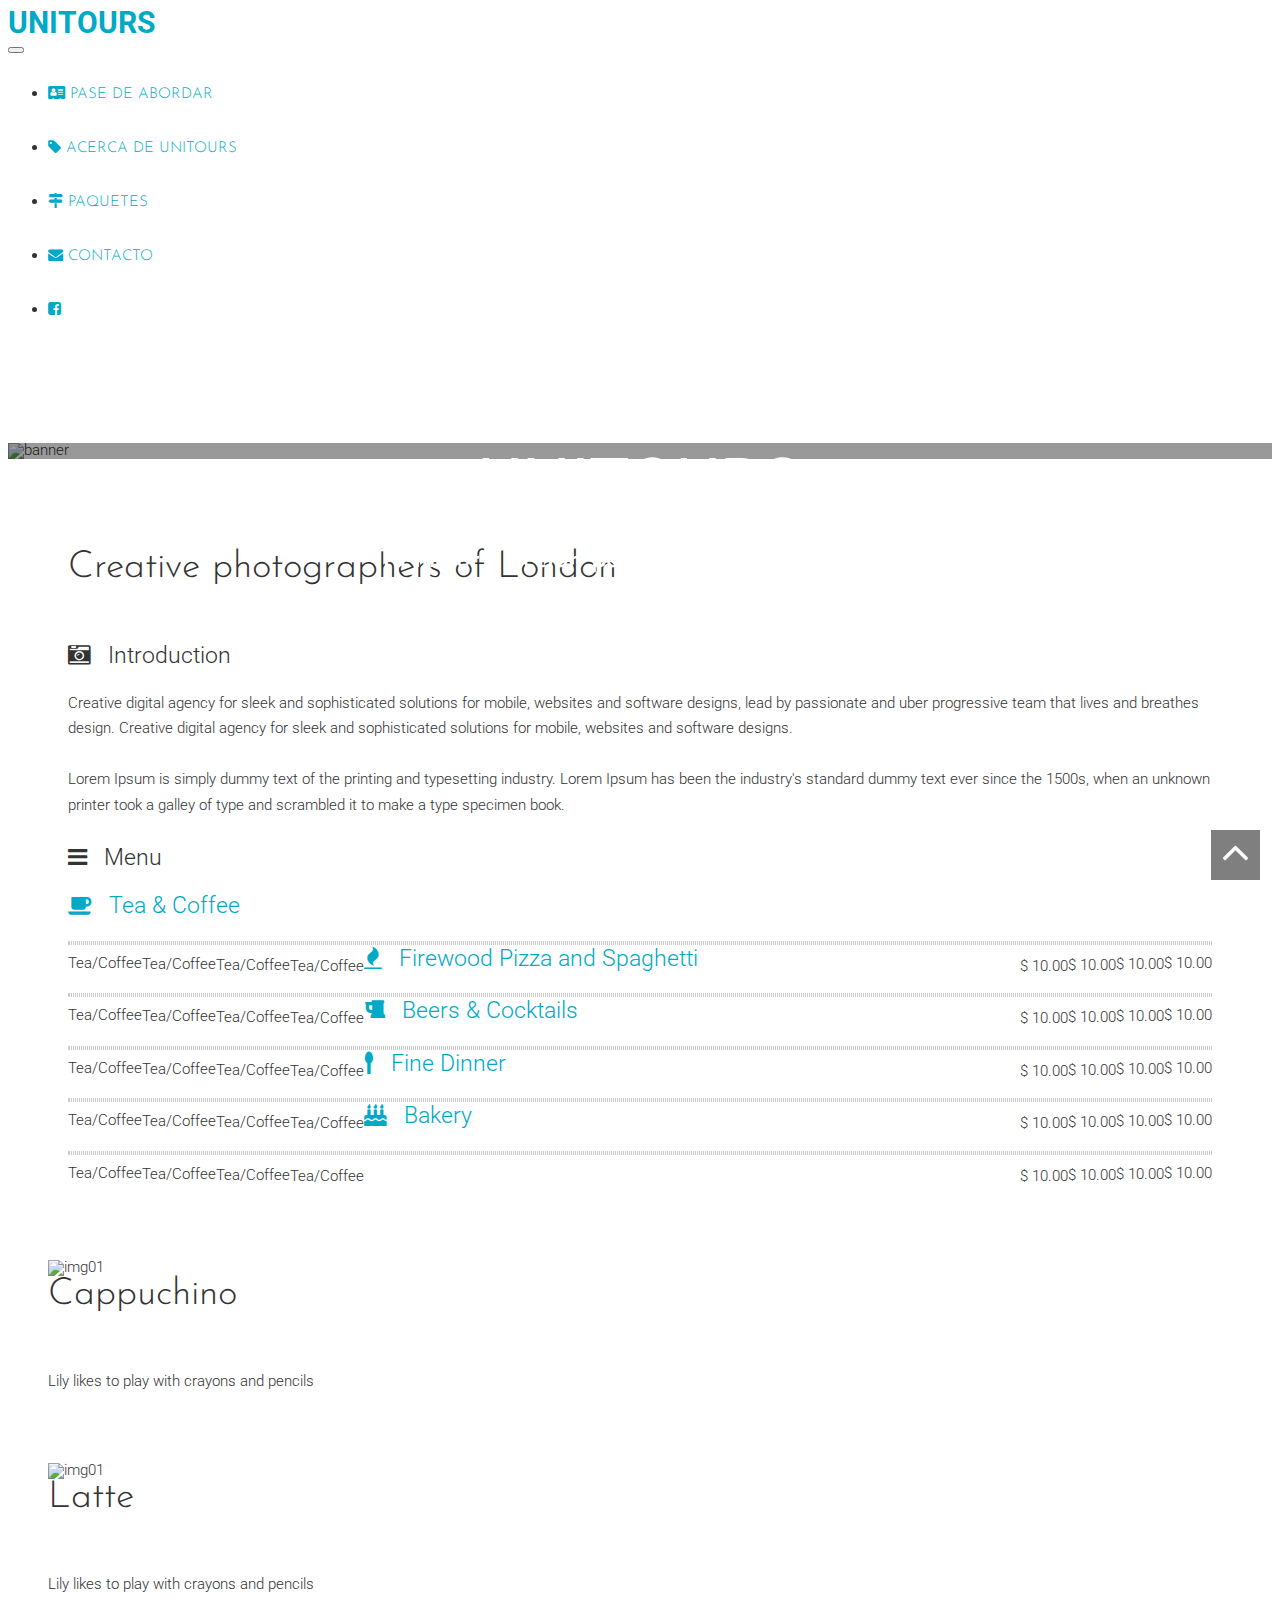
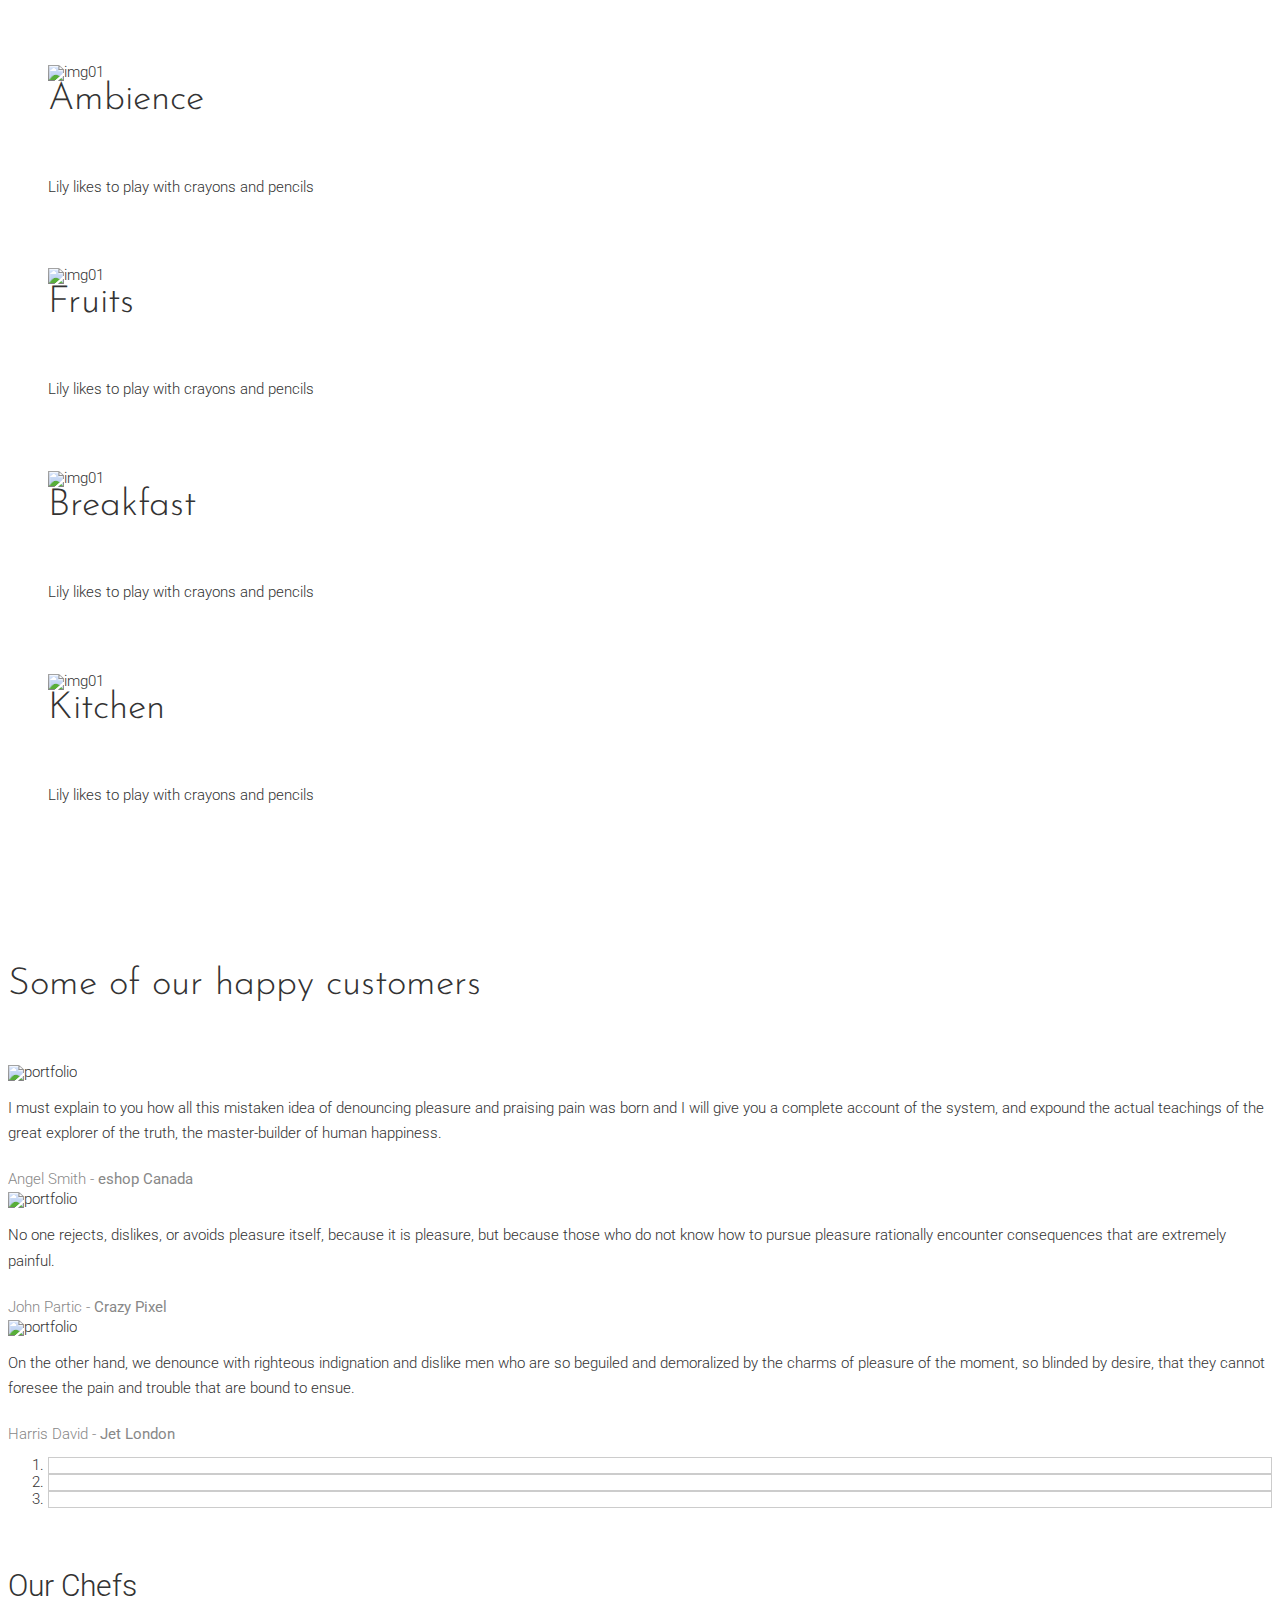
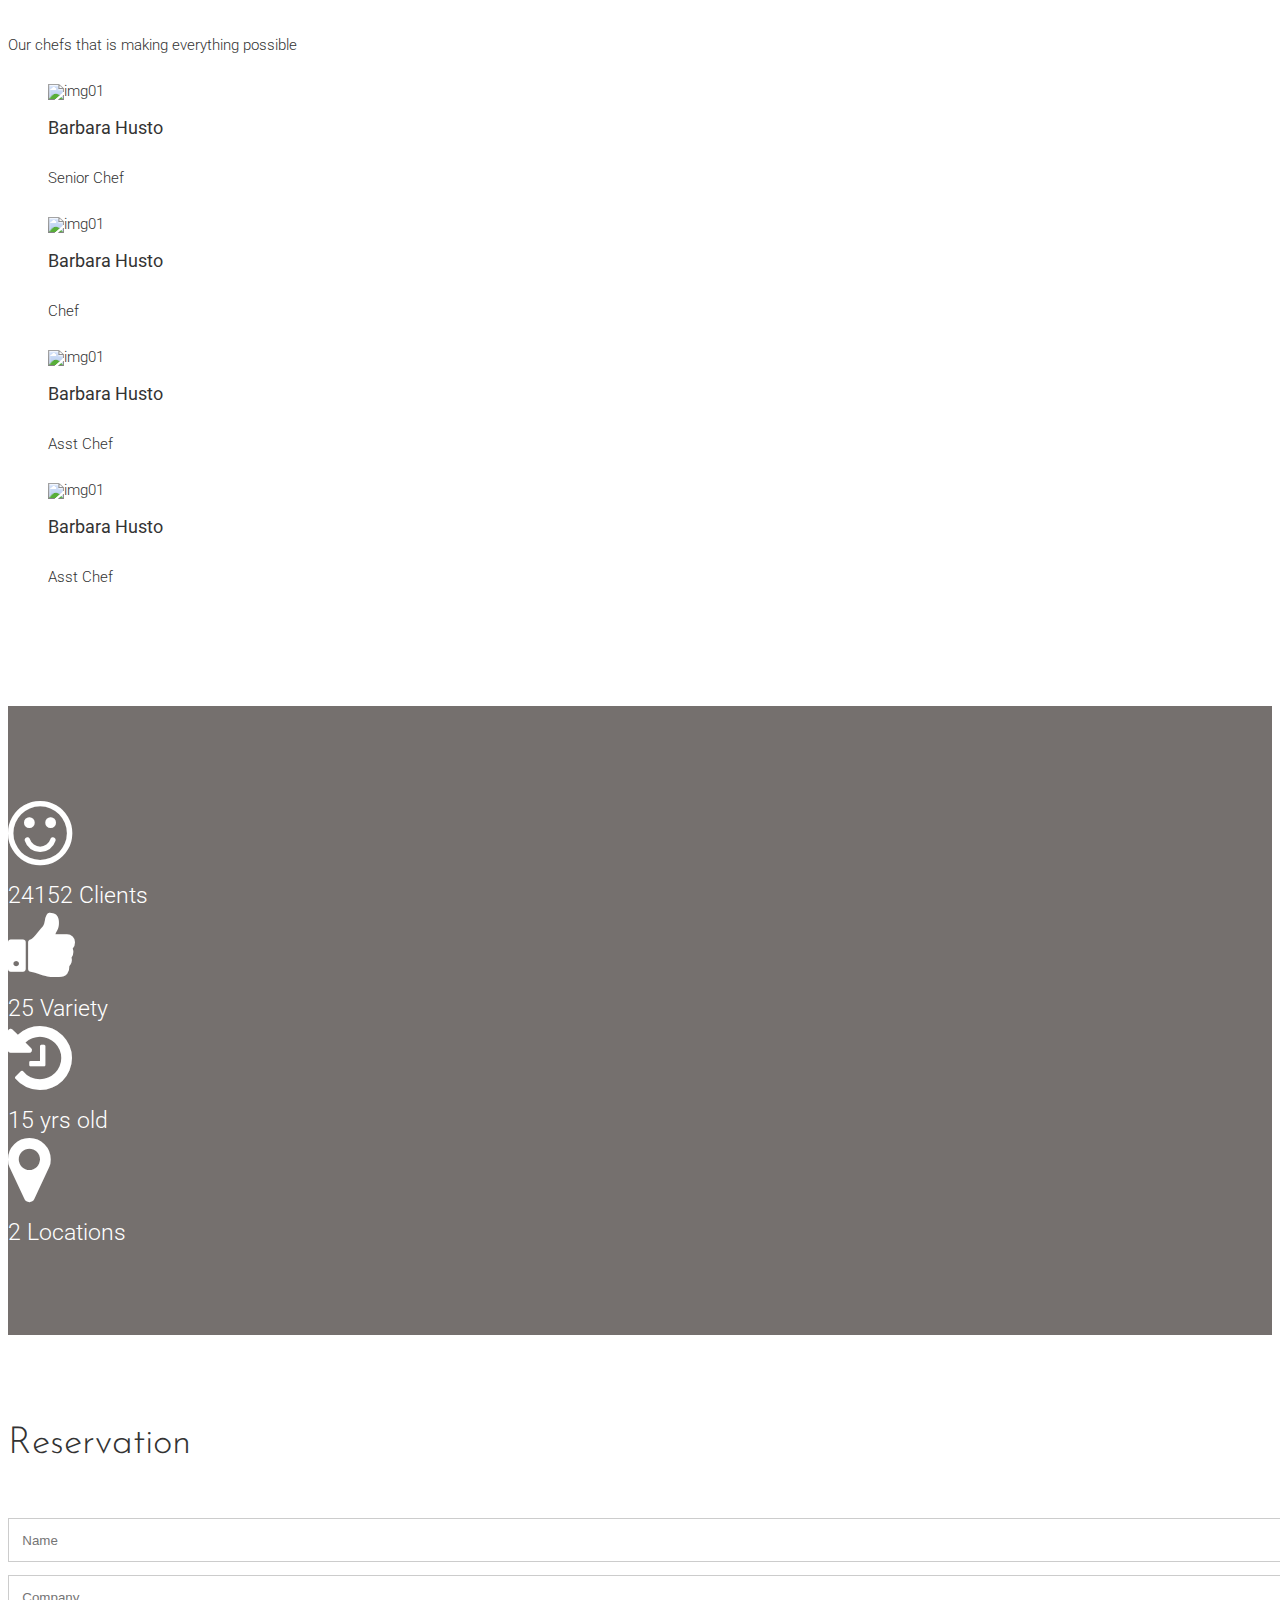
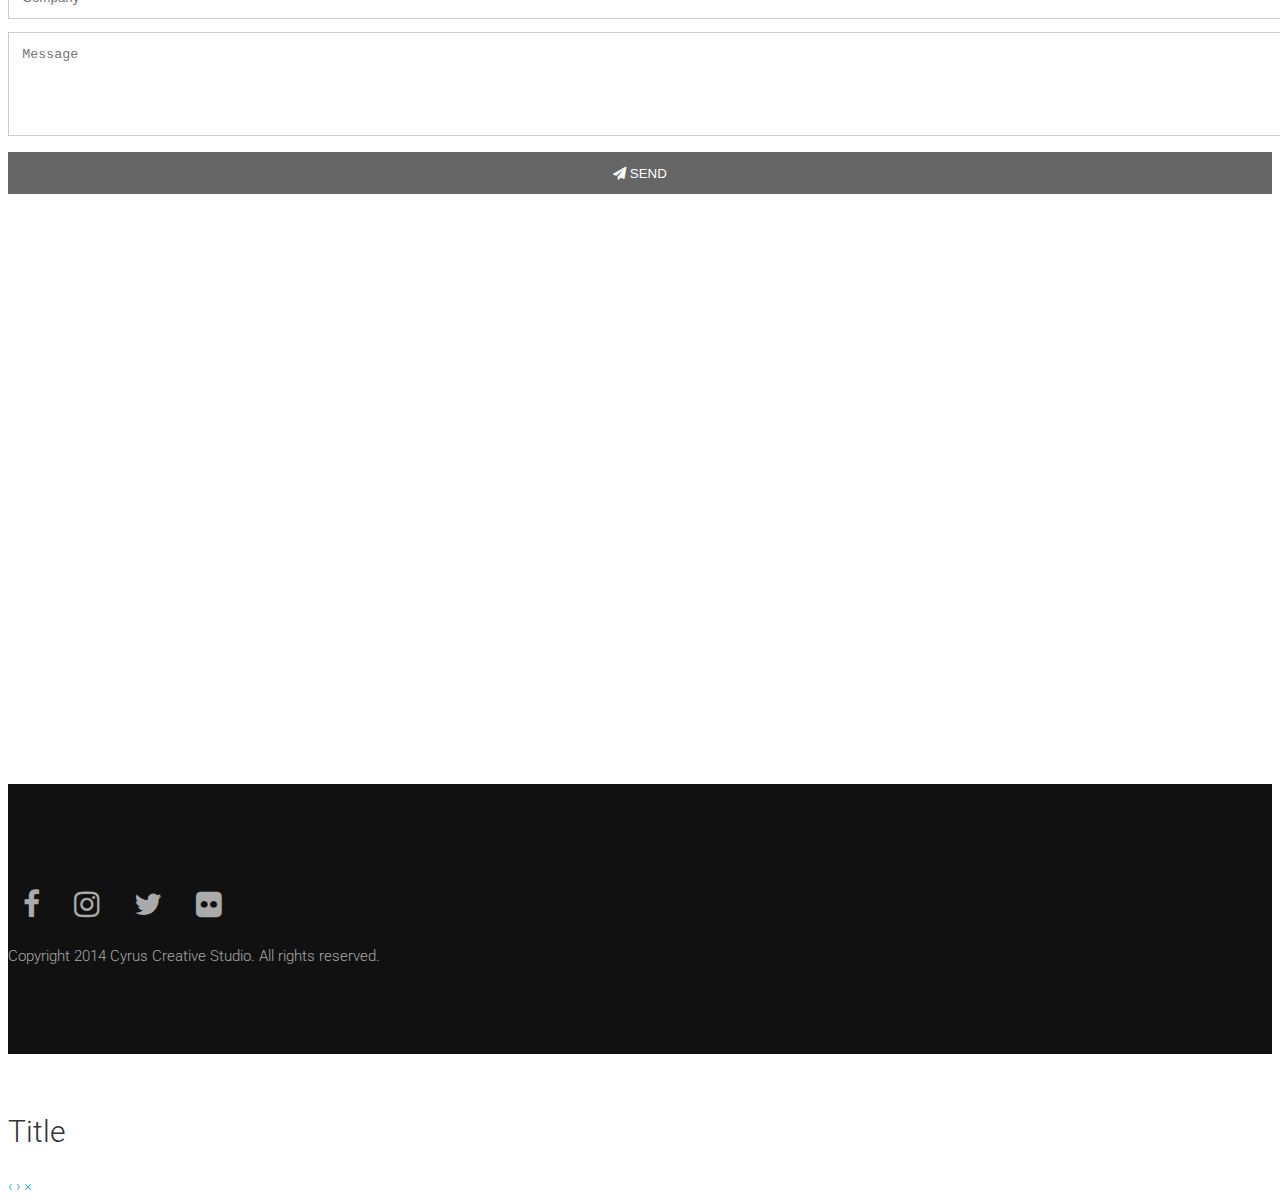
==== index.html @ 81964202 "navbar done" ====
<!DOCTYPE html>
<html lang="en">
<head>
<meta charset="UTF-8" />
<meta http-equiv="Content-Type" content="text/html; charset=utf-8" />
<meta name="viewport" content="width=device-width, initial-scale=1, maximum-scale=1, user-scalable=no">
<title>Unitours</title>

<!-- Google fonts -->
<link href='http://fonts.googleapis.com/css?family=Roboto:400,300,700' rel='stylesheet' type='text/css'>
<link href='http://fonts.googleapis.com/css?family=Lobster' rel='stylesheet' type='text/css'>
<link href='http://fonts.googleapis.com/css?family=Josefin+Sans:600' rel='stylesheet' type='text/css'>

<!-- font awesome -->
<link rel="stylesheet" href="https://cdnjs.cloudflare.com/ajax/libs/font-awesome/4.7.0/css/font-awesome.css" />

<!-- bootstrap -->
<link rel="stylesheet" href="assets/bootstrap/css/bootstrap.min.css" />

<!-- animate.css -->
<link rel="stylesheet" href="assets/animate/animate.css" />
<link rel="stylesheet" href="assets/animate/set.css" />

<!-- gallery -->
<link rel="stylesheet" href="assets/gallery/blueimp-gallery.min.css">

<!-- favicon -->



<link rel="stylesheet" href="assets/style.css">

</head>

<body>
<div class="topbar animated fadeInLeftBig"></div>

<!-- Header Starts -->
<div class="navbar-wrapper">
      <div class="container">

        <div class="navbar  navbar-fixed-top" style="background-color: white !important;"role="navigation" id="top-nav">
          <div class="container">
            <div class="navbar-header">
              <!-- Logo Starts -->
              <a class="navbar-brand" href="#home"><h1>UNITOURS</h1></a>
              <!-- #Logo Ends -->


              <button type="button" class="navbar-toggle collapsed" data-toggle="collapse" data-target=".navbar-collapse">
                <span class="sr-only">Toggle navigation</span>
                <span class="icon-bar"></span>
                <span class="icon-bar"></span>
                <span class="icon-bar"></span>
              </button>

            </div>


            <!-- Nav Starts -->
            <div class="navbar-collapse  collapse">
              <ul class="nav navbar-nav navbar-right scroll">
                 <li class="active"><a href="#home"><i class="fa fa-address-card" aria-hidden="true"></i> PASE DE ABORDAR</a></li>
                 <li ><a href="#menu"><i class="fa fa-tag" aria-hidden="true"></i> ACERCA DE UNITOURS</a></li>
                 <li ><a href="#menu"><i class="fa fa-map-signs" aria-hidden="true"></i> PAQUETES</a></li>
                 <li ><a href="#foods"><i class="fa fa-envelope" aria-hidden="true"></i> CONTACTO</a></li>
                 <li ><a href="https://www.facebook.com/UnitoursOfficial/"><i class="fa fa-facebook-square" aria-hidden="true"></i></a></li>
              </ul>
            </div>
            <!-- #Nav Ends -->

          </div>
        </div>

      </div>
    </div>
<!-- #Header Starts -->




<div id="home">
<!-- Slider Starts -->
<div class="banner">
          <img src="images/back.jpg" alt="banner" class="img-responsive">
          <div class="caption">
            <div class="caption-wrapper">
              <div class="caption-info">              
              <h1 class="animated bounceInUp" style="font-family:Roboto,Arial,Helvetica !important;">UNITOURS</h1>
              <p class="animated bounceInLeft">Tu mejor elección para viajes de Generación</p>
             <a href="#menu" class="explore animated bounceInDown"><i class="fa fa-angle-down  fa-3x"></i></a>
              </div>
            </div>
          </div>
</div>
<!-- #Slider Ends -->
</div>









<!-- Cirlce Starts -->
<div id="menu"  class="container spacer about">
<h2 class="text-center wowload fadeInUp">Creative photographers of London</h2>  
  <div class="row">
  <div class="col-sm-6 wowload fadeInLeft">
    <h4><i class="fa fa-camera-retro"></i> Introduction </h4>
    <p>Creative digital agency for sleek and sophisticated solutions for mobile, websites and software designs, lead by passionate and uber progressive team that lives and breathes design. Creative digital agency for sleek and sophisticated solutions for mobile, websites and software designs.</p>


    <p>Lorem Ipsum is simply dummy text of the printing and typesetting industry. Lorem Ipsum has been the industry's standard dummy text ever since the 1500s, when an unknown printer took a galley of type and scrambled it to make a type specimen book.</p> 
    

  </div>
  <div class="col-sm-6 wowload fadeInRight">
    
     <h4><i class="fa fa-bars"></i> Menu</h4>

      <!-- menus -->
      <div class="panel-group" id="accordion" role="tablist" aria-multiselectable="true">
  <div class="panel panel-default">
    <div class="panel-heading" role="tab">
      <h4 class="panel-title">
        <a data-toggle="collapse" data-parent="#accordion" href="#collapseOne" aria-expanded="true" aria-controls="collapseOne">
         <i class="fa fa-coffee"></i> Tea & Coffee
        </a>
      </h4>
    </div>
    <div id="collapseOne" class="panel-collapse collapse" role="tabpanel">
      <div class="panel-body">
        <div class="clearfix food-list"><div class="pull-left">Tea/Coffee</div><span class="pull-right">$ 10.00</span></div>
        <div class="clearfix food-list"><div class="pull-left">Tea/Coffee</div><span class="pull-right">$ 10.00</span></div>
        <div class="clearfix food-list"><div class="pull-left">Tea/Coffee</div><span class="pull-right">$ 10.00</span></div>
        <div class="clearfix food-list"><div class="pull-left">Tea/Coffee</div><span class="pull-right">$ 10.00</span></div>
      </div>
    </div>
  </div>
  <div class="panel panel-default">
    <div class="panel-heading" role="tab">
      <h4 class="panel-title">
        <a class="collapsed" data-toggle="collapse" data-parent="#accordion" href="#collapseTwo" aria-expanded="false" aria-controls="collapseTwo">
         <i class="fa fa-fire"></i> Firewood Pizza and Spaghetti
        </a>
      </h4>
    </div>
    <div id="collapseTwo" class="panel-collapse collapse" role="tabpanel">
      <div class="panel-body">
        <div class="clearfix food-list"><div class="pull-left">Tea/Coffee</div><span class="pull-right">$ 10.00</span></div>
        <div class="clearfix food-list"><div class="pull-left">Tea/Coffee</div><span class="pull-right">$ 10.00</span></div>
        <div class="clearfix food-list"><div class="pull-left">Tea/Coffee</div><span class="pull-right">$ 10.00</span></div>
        <div class="clearfix food-list"><div class="pull-left">Tea/Coffee</div><span class="pull-right">$ 10.00</span></div>
      </div>
    </div>
  </div>
  <div class="panel panel-default">
    <div class="panel-heading" role="tab">
      <h4 class="panel-title">
        <a class="collapsed" data-toggle="collapse" data-parent="#accordion" href="#collapseThree" aria-expanded="false" aria-controls="collapseThree">
         <i class="fa fa-beer"></i> Beers & Cocktails
        </a>
      </h4>
    </div>
    <div id="collapseThree" class="panel-collapse collapse" role="tabpanel">
      <div class="panel-body">
        <div class="clearfix food-list"><div class="pull-left">Tea/Coffee</div><span class="pull-right">$ 10.00</span></div>
        <div class="clearfix food-list"><div class="pull-left">Tea/Coffee</div><span class="pull-right">$ 10.00</span></div>
        <div class="clearfix food-list"><div class="pull-left">Tea/Coffee</div><span class="pull-right">$ 10.00</span></div>
        <div class="clearfix food-list"><div class="pull-left">Tea/Coffee</div><span class="pull-right">$ 10.00</span></div>
      </div>
    </div>
  </div>

  <div class="panel panel-default">
    <div class="panel-heading" role="tab">
      <h4 class="panel-title">
        <a class="collapsed" data-toggle="collapse" data-parent="#accordion" href="#collapseFour" aria-expanded="false" aria-controls="collapseFour">
         <i class="fa fa-spoon"></i> Fine Dinner
        </a>
      </h4>
    </div>
    <div id="collapseFour" class="panel-collapse collapse" role="tabpanel">
      <div class="panel-body">
        <div class="clearfix food-list"><div class="pull-left">Tea/Coffee</div><span class="pull-right">$ 10.00</span></div>
        <div class="clearfix food-list"><div class="pull-left">Tea/Coffee</div><span class="pull-right">$ 10.00</span></div>
        <div class="clearfix food-list"><div class="pull-left">Tea/Coffee</div><span class="pull-right">$ 10.00</span></div>
        <div class="clearfix food-list"><div class="pull-left">Tea/Coffee</div><span class="pull-right">$ 10.00</span></div>
      </div>
    </div>
  </div>

  <div class="panel panel-default">
    <div class="panel-heading" role="tab">
      <h4 class="panel-title">
        <a class="collapsed" data-toggle="collapse" data-parent="#accordion" href="#collapseFive" aria-expanded="false" aria-controls="collapseFive">
         <i class="fa fa-birthday-cake"></i> Bakery
        </a>
      </h4>
    </div>
    <div id="collapseFive" class="panel-collapse collapse" role="tabpanel">
      <div class="panel-body">
        <div class="clearfix food-list"><div class="pull-left">Tea/Coffee</div><span class="pull-right">$ 10.00</span></div>
        <div class="clearfix food-list"><div class="pull-left">Tea/Coffee</div><span class="pull-right">$ 10.00</span></div>
        <div class="clearfix food-list"><div class="pull-left">Tea/Coffee</div><span class="pull-right">$ 10.00</span></div>
        <div class="clearfix food-list"><div class="pull-left">Tea/Coffee</div><span class="pull-right">$ 10.00</span></div>
      </div>
    </div>
  </div>


</div>
      <!-- menus -->



  </div>
  </div>

  
</div>
<!-- #Cirlce Ends -->


<!-- works -->
<div id="foods"  class=" clearfix grid"> 
    <figure class="effect-oscar  wowload fadeInUp">
        <img src="images/portfolio/1.jpg" alt="img01"/>
        <figcaption>
            <h2>Cappuchino</h2>
            <p>Lily likes to play with crayons and pencils<br>
            <a href="images/portfolio/1.jpg" title="1" data-gallery>View more</a></p>            
        </figcaption>
    </figure>
     <figure class="effect-oscar  wowload fadeInUp">
        <img src="images/portfolio/2.jpg" alt="img01"/>
        <figcaption>
            <h2>Latte</h2>
            <p>Lily likes to play with crayons and pencils<br>
            <a href="images/portfolio/2.jpg" title="1" data-gallery>View more</a></p>            
        </figcaption>
    </figure>
     <figure class="effect-oscar  wowload fadeInUp">
        <img src="images/portfolio/3.jpg" alt="img01"/>
        <figcaption>
            <h2>Ambience</h2>
            <p>Lily likes to play with crayons and pencils<br>
            <a href="images/portfolio/3.jpg" title="1" data-gallery>View more</a></p>            
        </figcaption>
    </figure>
     <figure class="effect-oscar  wowload fadeInUp">
        <img src="images/portfolio/4.jpg" alt="img01"/>
        <figcaption>
            <h2>Fruits</h2>
            <p>Lily likes to play with crayons and pencils<br>
            <a href="images/portfolio/4.jpg" title="1" data-gallery>View more</a></p>            
        </figcaption>
    </figure>
     
     <figure class="effect-oscar  wowload fadeInUp">
        <img src="images/portfolio/5.jpg" alt="img01"/>
        <figcaption>
            <h2>Breakfast</h2>
            <p>Lily likes to play with crayons and pencils<br>
            <a href="images/portfolio/5.jpg" title="1" data-gallery>View more</a></p>            
        </figcaption>
    </figure>
    <figure class="effect-oscar  wowload fadeInUp">
        <img src="images/portfolio/6.jpg" alt="img01"/>
        <figcaption>
            <h2>Kitchen</h2>
            <p>Lily likes to play with crayons and pencils<br>
            <a href="images/portfolio/6.jpg" title="1" data-gallery>View more</a></p>            
        </figcaption>
    </figure>
     
    
    

     
</div>
<!-- works -->


<div id="partners" class="container spacer ">
	<h2 class="text-center  wowload fadeInUp">Some of our happy customers</h2>
  <div class="clearfix">    
    <div class="col-sm-6 col-sm-offset-3">


    <div id="carousel-testimonials" class="carousel slide testimonails  wowload fadeInRight" data-ride="carousel">
    <div class="carousel-inner">  
      <div class="item active animated bounceInRight row">
      <div class="animated slideInLeft col-xs-2"><img alt="portfolio" src="images/team/1.jpg" width="100" class="img-circle img-responsive"></div>
      <div  class="col-xs-10">
      <p> I must explain to you how all this mistaken idea of denouncing pleasure and praising pain was born and I will give you a complete account of the system, and expound the actual teachings of the great explorer of the truth, the master-builder of human happiness. </p>      
      <span>Angel Smith - <b>eshop Canada</b></span>
      </div>
      </div>
      <div class="item  animated bounceInRight row">
      <div class="animated slideInLeft col-xs-2"><img alt="portfolio" src="images/team/2.jpg" width="100" class="img-circle img-responsive"></div>
      <div  class="col-xs-10">
      <p>No one rejects, dislikes, or avoids pleasure itself, because it is pleasure, but because those who do not know how to pursue pleasure rationally encounter consequences that are extremely painful.</p>
      <span>John Partic - <b>Crazy Pixel</b></span>
      </div>
      </div>
      <div class="item  animated bounceInRight row">
      <div class="animated slideInLeft  col-xs-2"><img alt="portfolio" src="images/team/3.jpg" width="100" class="img-circle img-responsive"></div>
      <div  class="col-xs-10">
      <p>On the other hand, we denounce with righteous indignation and dislike men who are so beguiled and demoralized by the charms of pleasure of the moment, so blinded by desire, that they cannot foresee the pain and trouble that are bound to ensue.</p>
      <span>Harris David - <b>Jet London</b></span>
      </div>
      </div>
  </div>

   <!-- Indicators -->
   	<ol class="carousel-indicators">
    <li data-target="#carousel-testimonials" data-slide-to="0" class="active"></li>
    <li data-target="#carousel-testimonials" data-slide-to="1"></li>
    <li data-target="#carousel-testimonials" data-slide-to="2"></li>
  	</ol>
  	<!-- Indicators -->
  </div>



    </div>
  </div>


<!-- team -->
<h3 class="text-center  wowload fadeInUp">Our Chefs</h3>
<p class="text-center  wowload fadeInLeft">Our chefs that is making everything possible</p>
<div class="row grid team  wowload fadeInUpBig">	
	<div class=" col-sm-3 col-xs-6">
	<figure class="effect-chico">
        <img src="images/team/8.jpg" alt="img01" class="img-responsive" />
        <figcaption>
            <p><b>Barbara Husto</b><br>Senior Chef</p>            
        </figcaption>
    </figure>
    </div>

    <div class=" col-sm-3 col-xs-6">
	<figure class="effect-chico">
        <img src="images/team/10.jpg" alt="img01"/>
        <figcaption>            
            <p><b>Barbara Husto</b><br>Chef</p>            
        </figcaption>
    </figure>
    </div>

    <div class=" col-sm-3 col-xs-6">
	<figure class="effect-chico">
        <img src="images/team/12.jpg" alt="img01"/>
        <figcaption>
            <p><b>Barbara Husto</b><br>Asst Chef</p>          
        </figcaption>
    </figure>
    </div>

    <div class=" col-sm-3 col-xs-6">
	<figure class="effect-chico">
        <img src="images/team/17.jpg" alt="img01"/>
        <figcaption>
            <p><b>Barbara Husto</b><br>Asst Chef</p>
        </figcaption>
    </figure>
    </div>

 
</div>
<!-- team -->

</div>









<!-- About Starts -->
<div class="highlight-info">
<div class="overlay spacer">
<div class="container">
<div class="row text-center  wowload fadeInDownBig">
	<div class="col-sm-3 col-xs-6">
	<i class="fa fa-smile-o  fa-5x"></i><h4>24152 Clients</h4>
	</div>
	<div class="col-sm-3 col-xs-6">
	<i class="fa fa-thumbs-up  fa-5x"></i><h4>25 Variety</h4>
	</div>
	<div class="col-sm-3 col-xs-6">
	<i class="fa fa-history  fa-5x"></i><h4>15 yrs old</h4>
	</div>
	<div class="col-sm-3 col-xs-6">
	<i class="fa fa-map-marker fa-5x"></i><h4>2 Locations</h4>
	</div>
</div>
</div>
</div>
</div>
<!-- About Ends -->








<div id="contact" class="spacer">
<!--Contact Starts-->
<div class="container contactform center">
<h2 class="text-center  wowload fadeInUp">Reservation</h2>
  <div class="row wowload fadeInLeftBig">      
      <div class="col-sm-6 col-sm-offset-3 col-xs-12">      
        <input type="text" placeholder="Name">
        <input type="text" placeholder="Company">
        <textarea rows="5" placeholder="Message"></textarea>
        <button class="btn btn-primary"><i class="fa fa-paper-plane"></i> Send</button>
      </div>
  </div>



</div>

</div>
<div id="map"></div>
<!--Contact Ends-->



<!-- Footer Starts -->
<div class="footer text-center spacer">
<p class="wowload flipInX"><a href="#"><i class="fa fa-facebook fa-2x"></i></a> <a href="#"><i class="fa fa-instagram fa-2x"></i></a> <a href="#"><i class="fa fa-twitter fa-2x"></i></a> <a href="#"><i class="fa fa-flickr fa-2x"></i></a> </p>
Copyright 2014 Cyrus Creative Studio. All rights reserved.
</div>
<!-- # Footer Ends -->
<a href="#home" class="gototop "><i class="fa fa-angle-up  fa-3x"></i></a>





<!-- The Bootstrap Image Gallery lightbox, should be a child element of the document body -->
<div id="blueimp-gallery" class="blueimp-gallery blueimp-gallery-controls">
    <!-- The container for the modal slides -->
    <div class="slides"></div>
    <!-- Controls for the borderless lightbox -->
    <h3 class="title">Title</h3>
    <a class="prev">‹</a>
    <a class="next">›</a>
    <a class="close">×</a>
    <!-- The modal dialog, which will be used to wrap the lightbox content -->    
</div>



<!-- jquery -->
<script src="assets/jquery.js"></script>

<!-- wow script -->
<script src="assets/wow/wow.min.js"></script>


<!-- boostrap -->
<script src="assets/bootstrap/js/bootstrap.js" type="text/javascript" ></script>

<!-- jquery mobile -->
<script src="assets/mobile/touchSwipe.min.js"></script>
<script src="assets/respond/respond.js"></script>

<!-- gallery -->
<script src="assets/gallery/jquery.blueimp-gallery.min.js"></script>

<script src='https://maps.googleapis.com/maps/api/js?key=&sensor=false&extension=.js'></script> 


<!-- custom script -->
<script src="assets/script.js"></script>

</body>
</html>
---- assets/style.css ----
body {	color:#333;	font:300 15px/15px Roboto,Arial,Helvetica;background: #fff; -webkit-font-smoothing:antialiased;}

a{color:#00a9c6; text-decoration:none;}
a:hover{color:#666;}
.btn,a,.btn:hover,a:hover {
-webkit-transition: all 0.3s ease-in-out;
-moz-transition: all 0.3s ease-in-out;
-ms-transition: all 0.3s ease-in-out;
-o-transition: all 0.3s ease-in-out;
transition: all 0.3s ease-in-out;
outline: none !important;
}

h1,h2,h3,h4{margin: 0;line-height: 1em;}
h2{font:300 2.5em Josefin Sans,Arial,Helvetica;margin-bottom: 1.5em;}
h3{font:300 2em Roboto,Arial,Helvetica;margin:2em 0 1em 0;}
h4{font:300 1.5em Roboto,Arial,Helvetica;margin-bottom: 1em;}
h4 i{margin-right: 0.5em;}

p{font-size:1em;line-height: 1.7em; margin-bottom: 1.7em;}

.spacer{padding: 6em 0;}

.btn{border:none;border-radius: 0;padding: 1em 4em;background: rgba(0,0,0,0.5);text-transform: uppercase;}
.btn:hover,.btn:active{color: #fff;}
.btn-default{color: #ccc;border: 1px solid #aaa;}
.btn-default:hover,.btn-default:active{background: rgba(0,0,0,0.8);}
.btn-primary{color: #fff;background:#666;width: 100%;outline: none;}
.btn-primary:hover,.btn-primary:active,.btn-primary:focus{background:#333;box-shadow: none;}

.topbar {background:url(../images/lines.png);	height:5px;position: fixed;top: 0;width: 100%;z-index: 1000;}
.navbar-nav > li > a{font-size: 1em;line-height: 3.6em;font-family: Josefin Sans,Arial,Helvetica;}
.navbar-fixed-top{top: 5px;}
.navbar-inverse .navbar-nav>.active>a, .navbar-inverse .navbar-nav>.active>a:hover, .navbar-inverse .navbar-nav>.active>a:focus{background: none;color: #fff;}

#head,.carousel{margin-top: 0;}

#home{padding-top: 6em;}

/*banner*/
.banner{position: relative;}
.banner .caption{position: absolute;top: 0;left:0; right: 0; bottom: 0;background:rgba(0,0,0,0.4); }
.banner .caption-wrapper{display: table;height: 100%;width: 100%;}
.banner .caption-info{display: table-cell;vertical-align: middle;text-align: center;color: #fff;}
.banner .caption-info h1{font:normal 4.5em Lobster,Arial,Helvetica;text-transform:capitalize;}
.banner .caption-info p{font:600 1.7em Josefin Sans,Arial,Helvetica;}
.banner a.explore{color: #fff;}

/*about*/
.about.spacer{padding-left: 4em; padding-right: 4em;padding-bottom: 0;}
.food-list{line-height:3em;border-bottom:1px dotted #ccc; }
.panel-group .panel{border-radius: 0;border:none;}
.panel-group .panel a:hover{text-decoration: none;}



/*testimonials*/
.partners img{float: left;margin:0 75px 30px 0;}
.testimonails{min-height: 195px;}
.testimonails img{margin-top: 5px;}
.testimonails span{color: #888;}
.testimonails span b{font-weight: 400;}
.carousel-indicators li{border: 1px solid #ccc;}
.carousel-indicators{bottom: 0;}

/*foods*/
#foods{padding-top:6em;}
#foods figcaption a{border:1px solid #fff;margin-top: 1em;display: inline-block;color: #fff;padding: 0 2em;}
#foods figcaption a:hover{text-decoration: none;padding: 0 3em;}
/*foods*/

/*team*/
.team figure{width: 100%;}
.team img{width: 100%;}
.team b{font-size: 1.2em;display: block;}
.team a i.fa{color: #fff; font-size: 2em;}
.team a i.fa:hover{color: #E89F10;}


.highlight-info{ background:url(../images/lab.jpg) center fixed; background-size: cover; color:#fff;}
.highlight-info .overlay{background:rgba(59, 51, 48, 0.7);}
.highlight-info h4{color: #fff;margin:0.5em 0 0 0;}
/*about us*/










/*contact*/
.contactform textarea,.contactform input{width: 100%;padding:1em;border:1px solid #ccc;margin-bottom: 1em;border-radius: 0;outline: none;}
/*contact*/

#map{width: 100%; height: 500px;}
#map p{margin: 0 !important;}

.footer{background-color: #111; color: #fff; font-size: 1em;color: #aaa;}
.footer a{color: #aaa;margin: 0 1em; }

.gototop{position: fixed;bottom: 20px; right: 20px;background: rgba(0,0,0,0.5);padding: 10px;color: #fff;}
.gototop i{line-height: 0.5em;}


@media (max-width: 1200px) {
	body{font:300 13px/13px Roboto,Arial,Helvetica;}
	.navbar-brand{padding-top: 11px;}
	.services ul li{margin:0 0.5em; }
	
	.grid figure h2{font: 700 1.5em Roboto,Arial,Helvetica;}
	figure.effect-oscar figcaption{padding: 12%;}
	figure.effect-oscar figcaption::before,figure.effect-chico figcaption::before{top: 20px;right: 20px;bottom: 20px;left: 20px;}

	.partners img{margin: 0 25px 25px 0;}
}

@media (max-width: 900px) {
	h1{font: 700 3.5em Roboto,Arial,Helvetica;}
	h4 {font: 300 1.3em Roboto,Arial,Helvetica;}
	.btn{padding: 1em 2em;}
	.partners img{margin: 0 15px 25px 0;width: 157px;}
	.services ul li{width: 9em;height: 9em;}
	figure.effect-chico figcaption {padding: 2em;}	
	figure.effect-oscar figcaption {padding: 20%;}
	figure.effect-chico figcaption::before{top: 10px;right: 10px;bottom: 10px;left: 10px;}
	.grid figure.effect-chico p{font-size: 0.6em;line-height: 1.5em;}	
}


@media (max-width: 767px) {
	body{font:300 12px/12px Roboto,Arial,Helvetica;}
	.navbar-nav > li > a {line-height: 1em;}	
	.navbar-brand{padding: 7px;}
	.navbar-brand img{height: 37px;}
	.navbar-toggle{margin-top: 12px;}

	.banner .caption,.carousel-caption,.carousel-control,.carousel-indicators{display: none;}

	h2.text-center{text-align: left;font-size: 1.7em;}
	h4 {font: 300 1.2em Roboto,Arial,Helvetica;}
	#partners h2{padding: 0 1em;} 
	#home {padding-top: 5em;}

	.partners{display: block;float: left;}
	.partners img{width: 120px;}



	.about.spacer{padding-left: 2em;padding-right: 2em;}
	.spacer{padding:2em 0 ;}
	.services ul li{margin-bottom: 1em;}

	.highlight-info .overlay{padding-bottom: 2em;}

	.grid.team div{margin: 0;padding: 0;}
	figure.effect-chico figcaption {padding: 1.5em;}
	#map{height: 200px;}
	.footer{padding-bottom: 2em;}
}
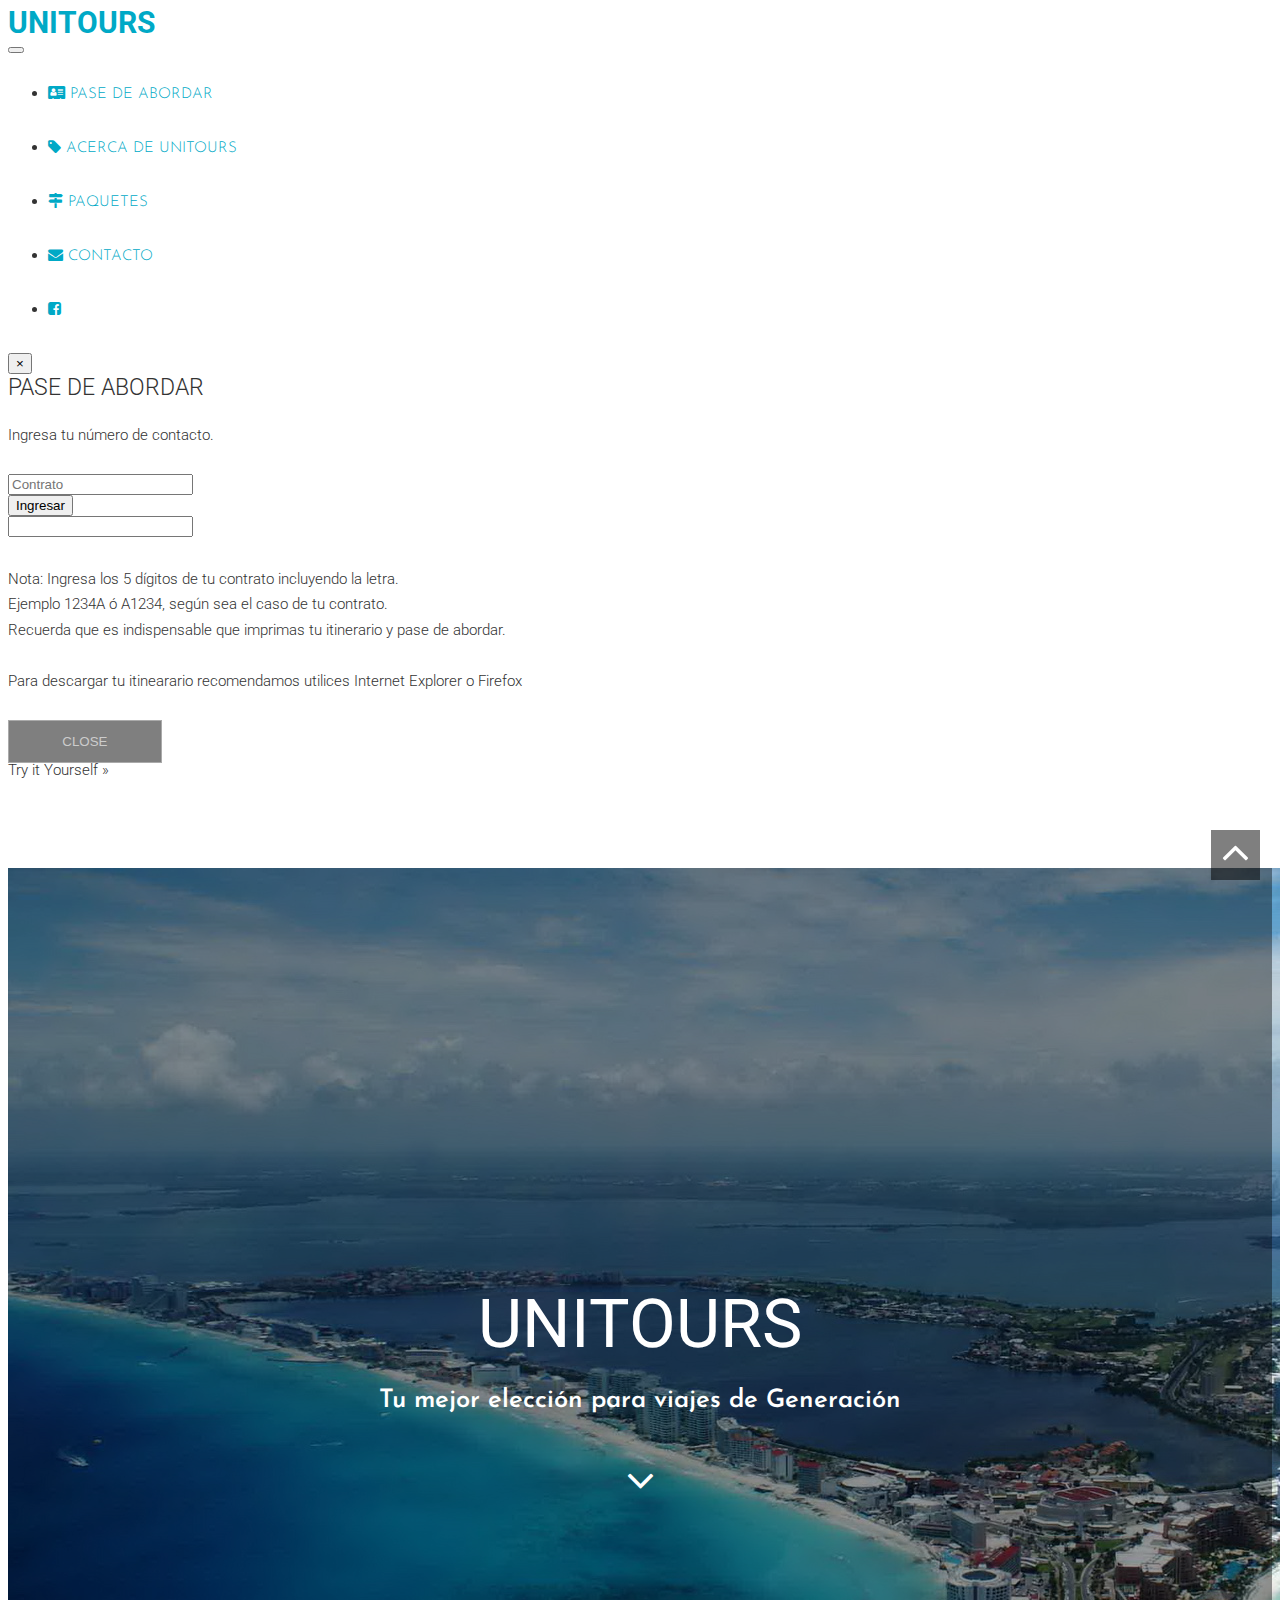
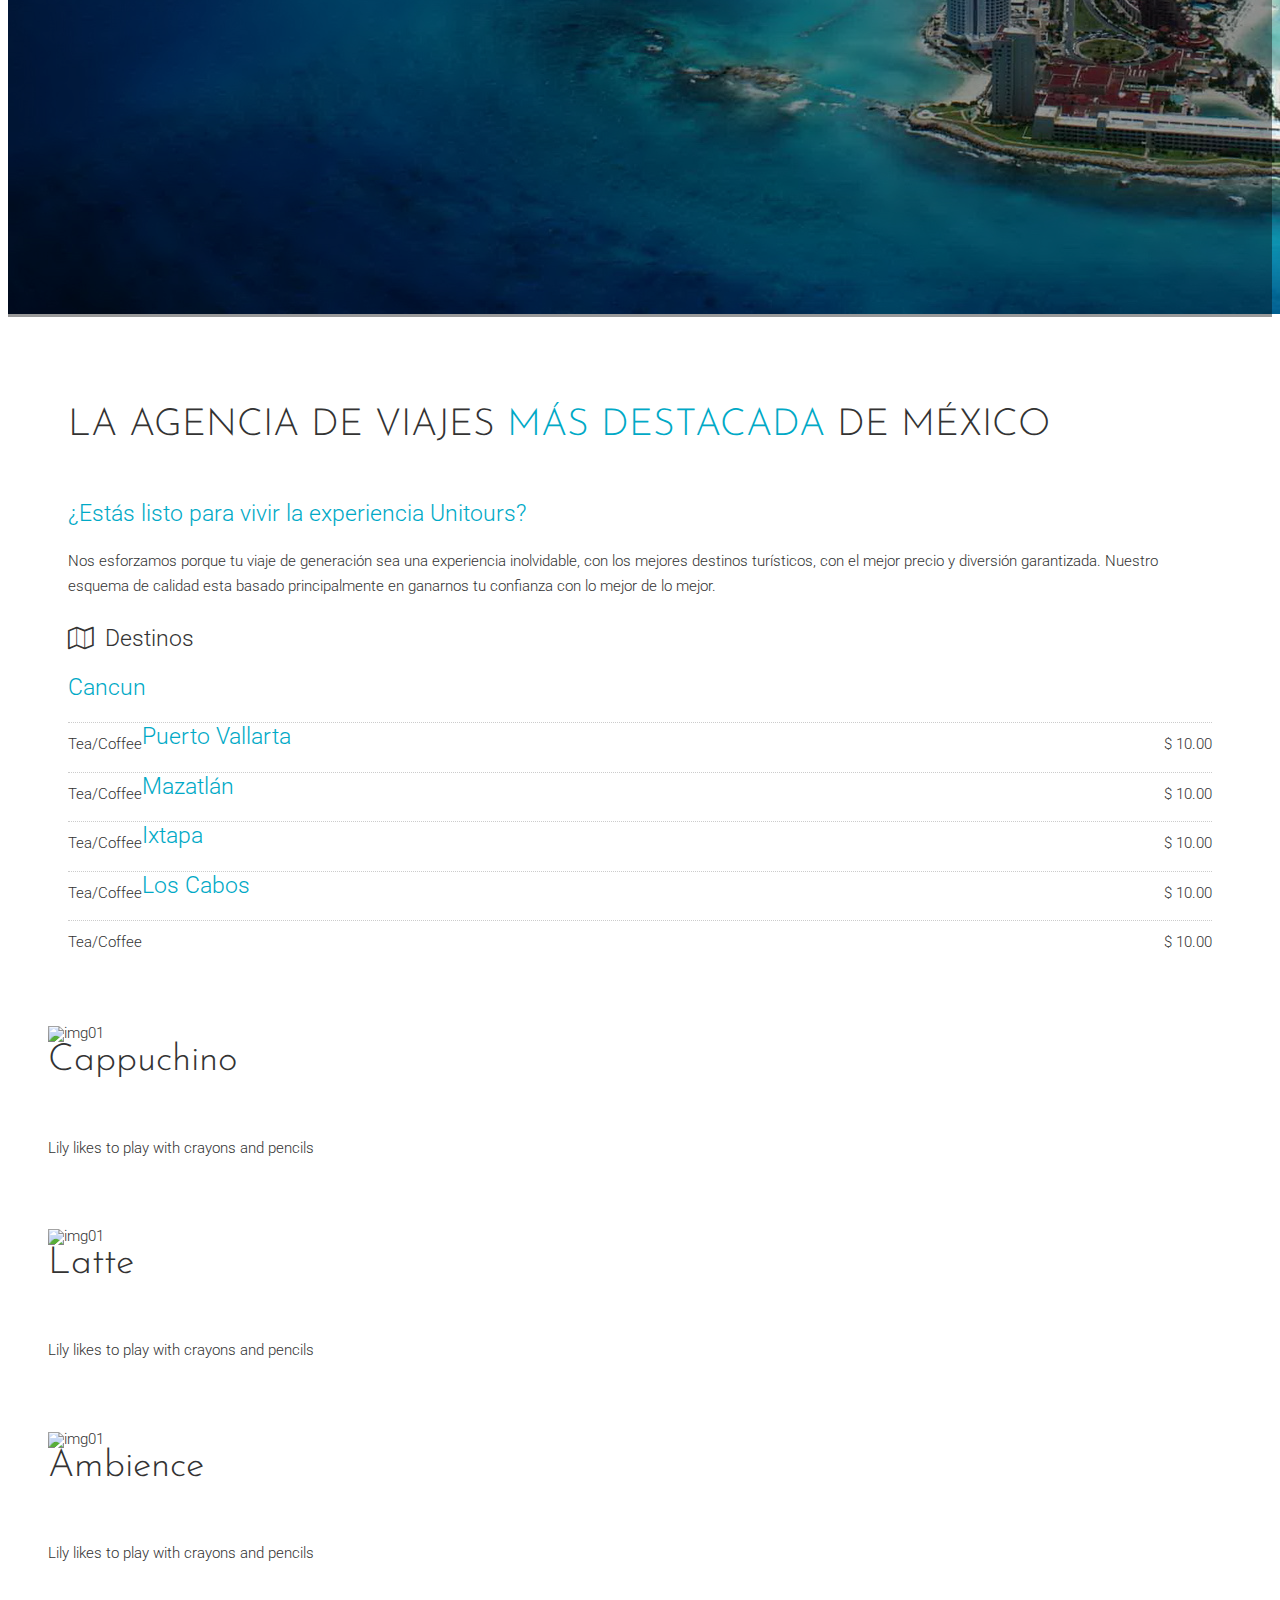
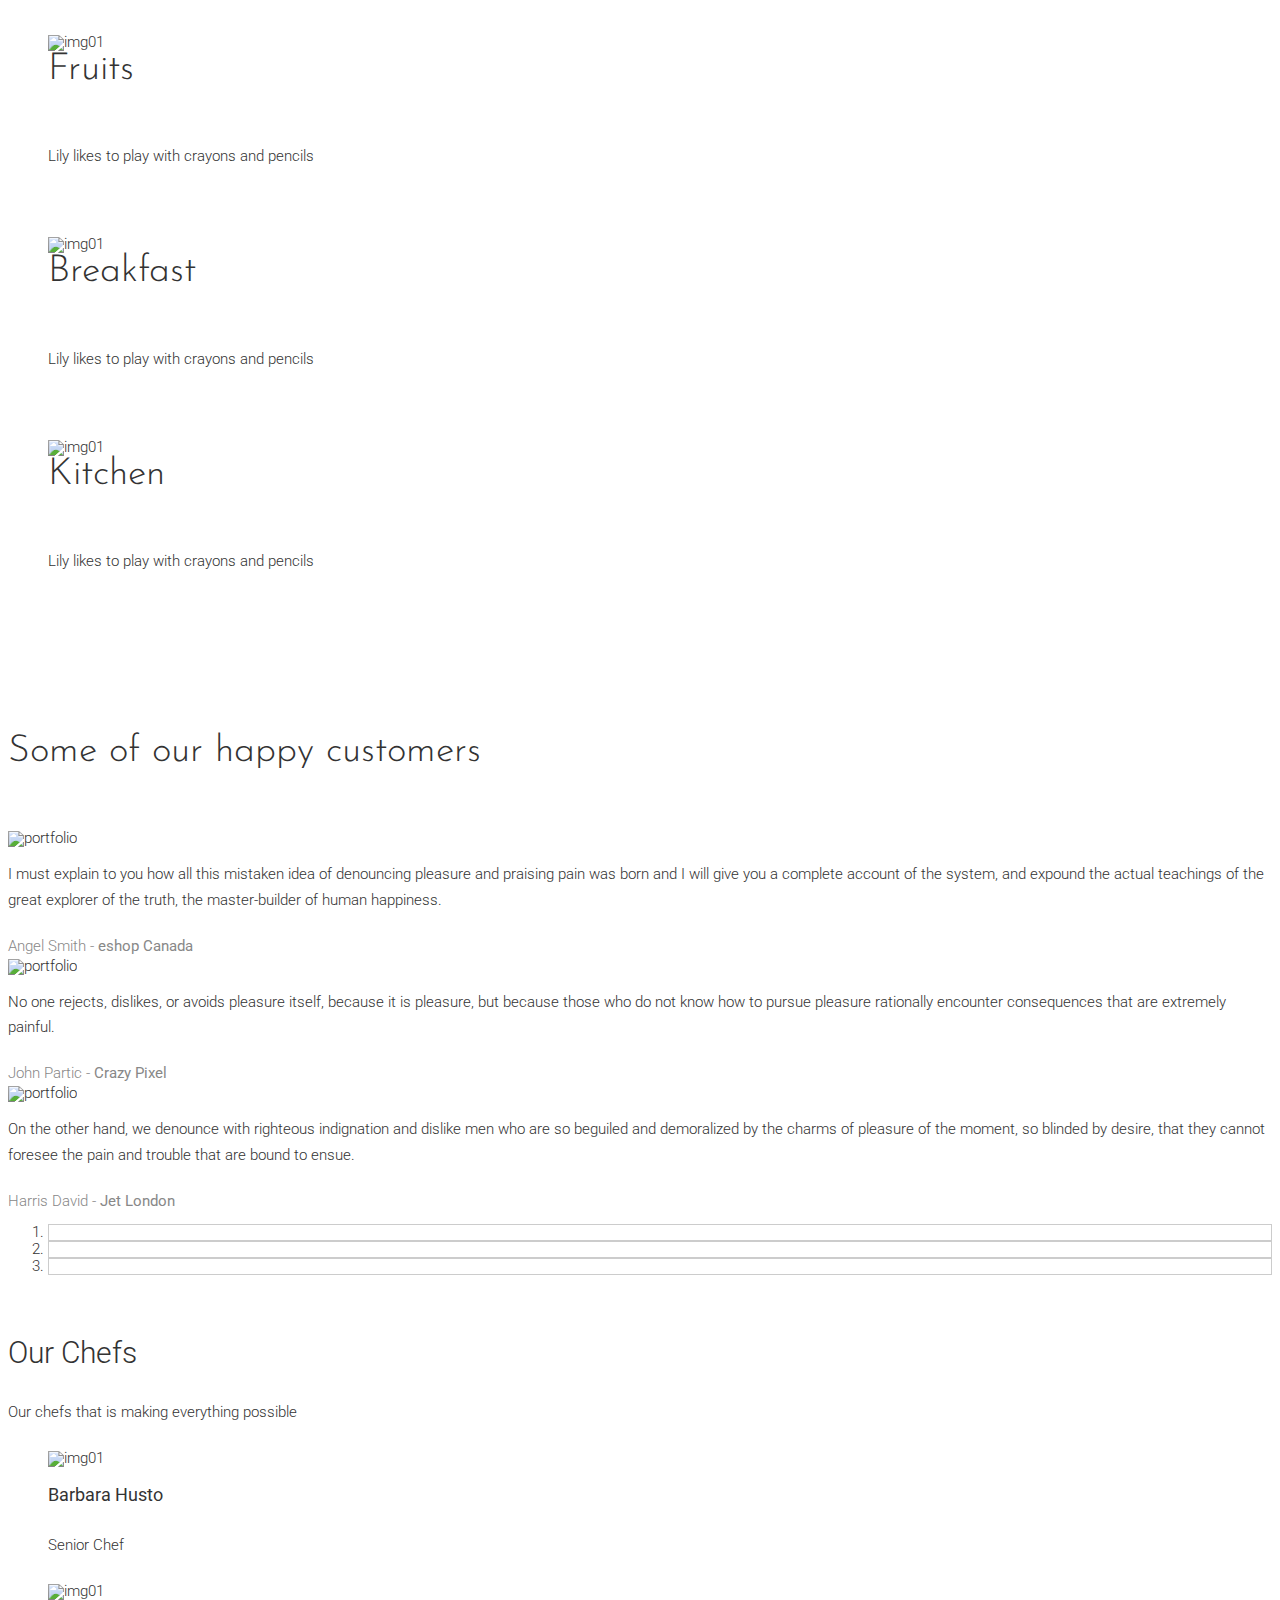
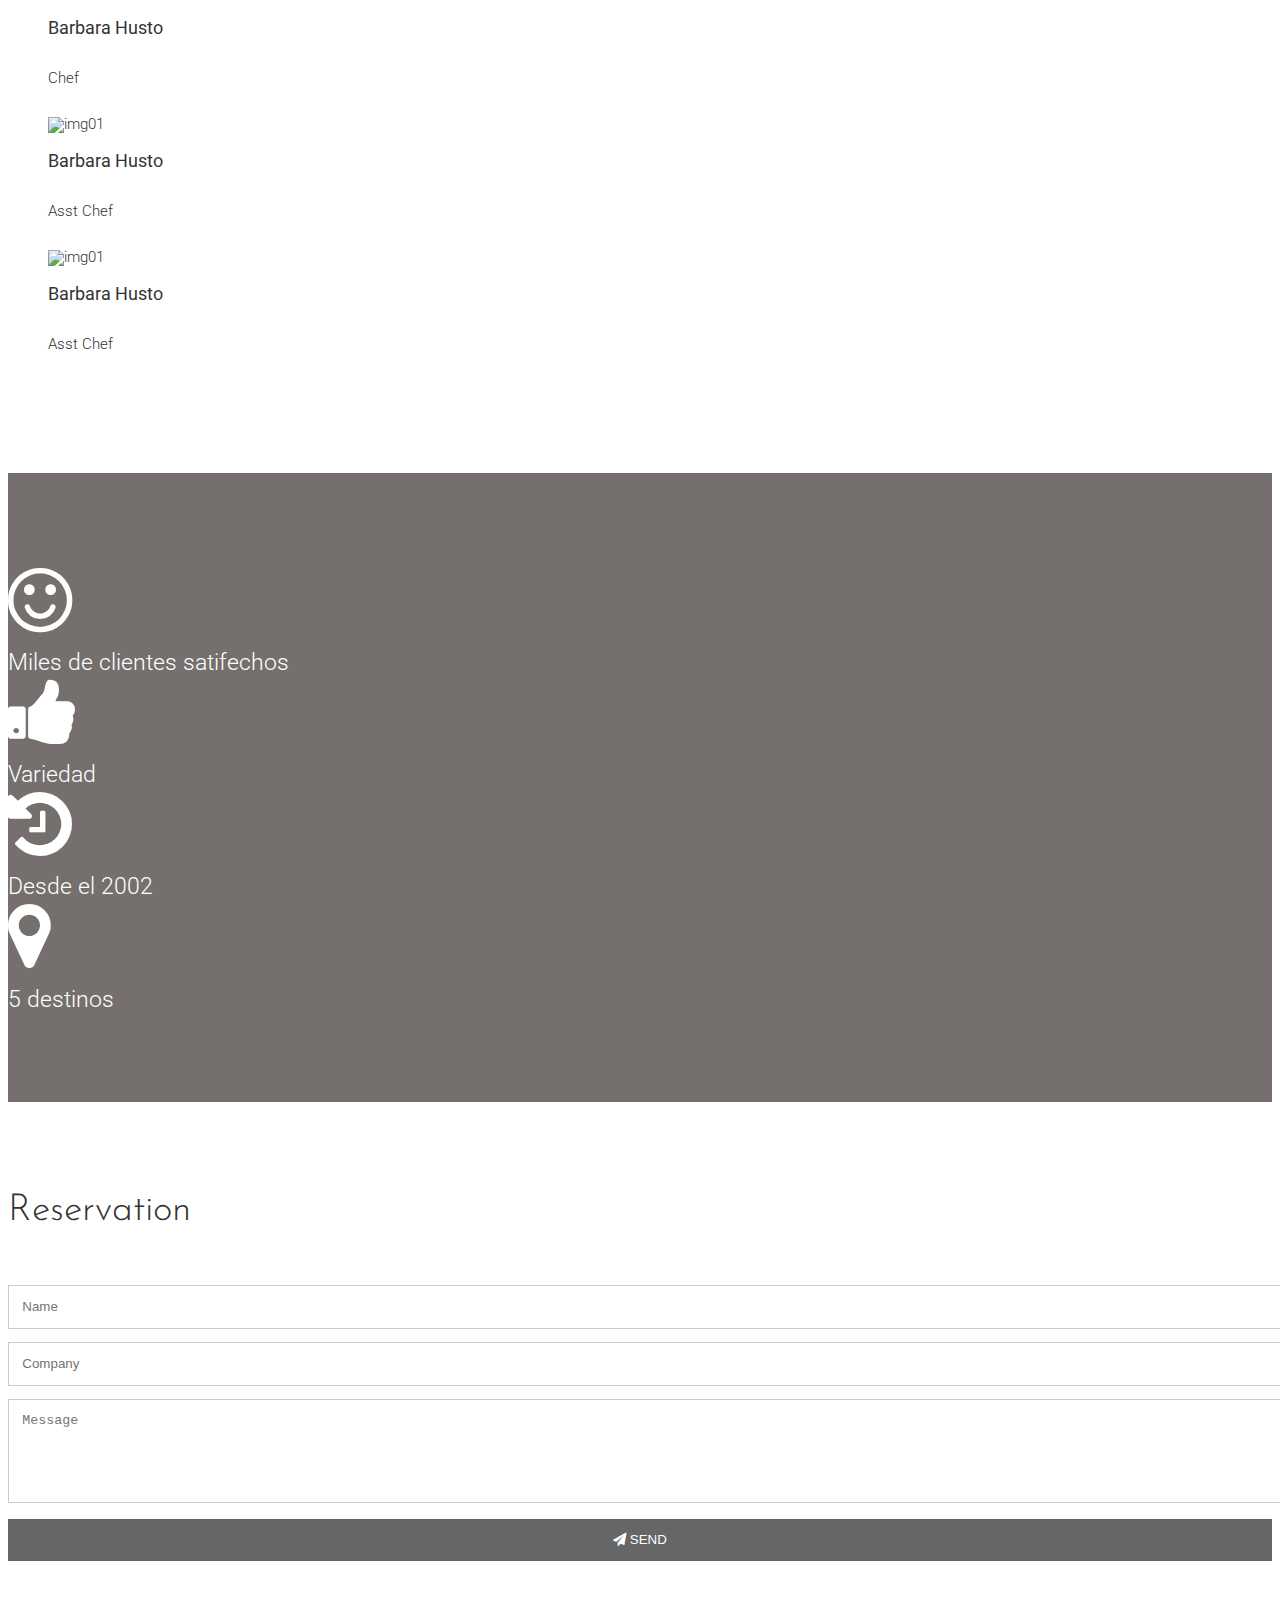
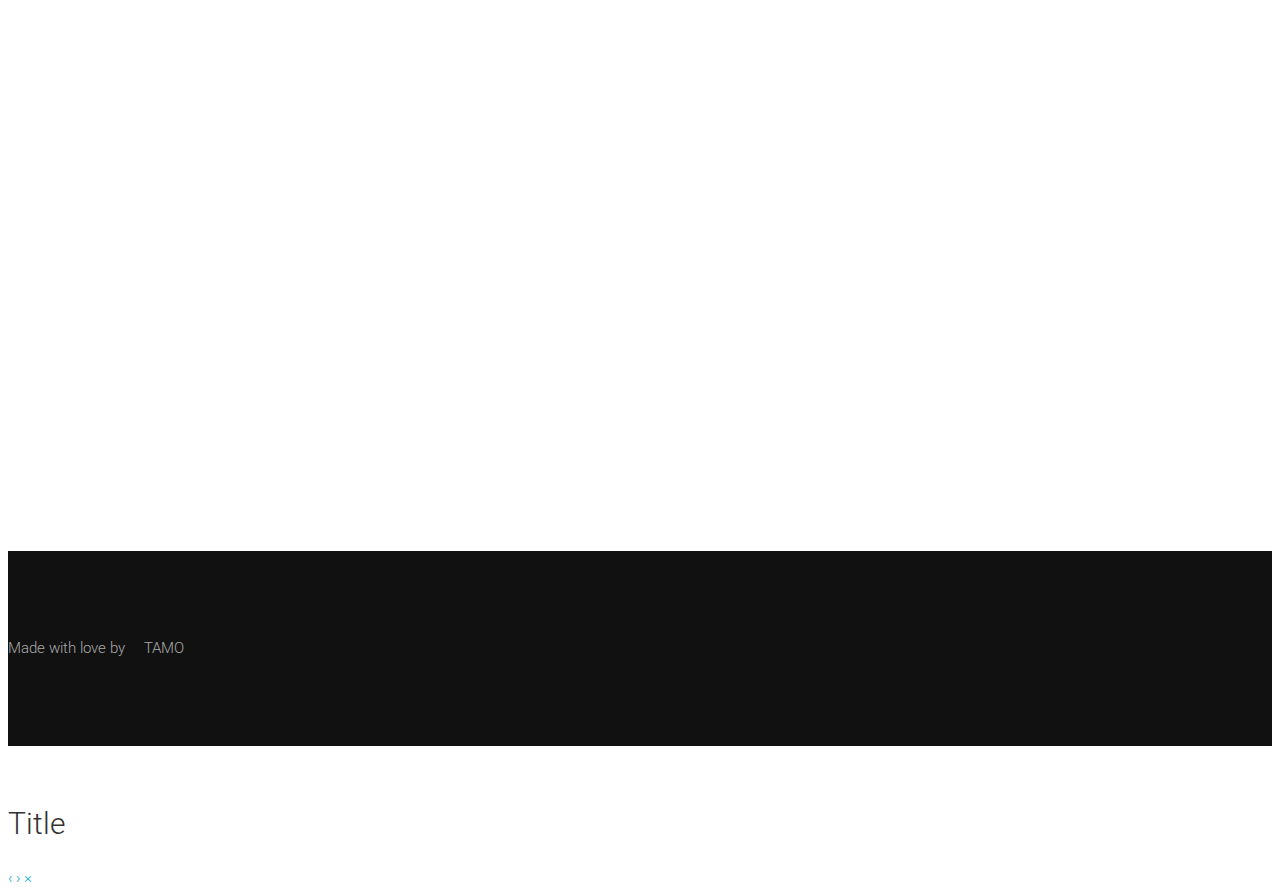
==== commit 1bda6674: "changes" ====
--- a/index.html
+++ b/index.html
@@ -60,7 +60,7 @@
             <!-- Nav Starts -->
             <div class="navbar-collapse  collapse">
               <ul class="nav navbar-nav navbar-right scroll">
-                 <li class="active"><a href="#home"><i class="fa fa-address-card" aria-hidden="true"></i> PASE DE ABORDAR</a></li>
+                 <li><a href="#myModal" data-toggle="modal" data-target="#myModal"><i class="fa fa-address-card" aria-hidden="true"></i> PASE DE ABORDAR</a></li>
                  <li ><a href="#menu"><i class="fa fa-tag" aria-hidden="true"></i> ACERCA DE UNITOURS</a></li>
                  <li ><a href="#menu"><i class="fa fa-map-signs" aria-hidden="true"></i> PAQUETES</a></li>
                  <li ><a href="#foods"><i class="fa fa-envelope" aria-hidden="true"></i> CONTACTO</a></li>
@@ -76,13 +76,51 @@
     </div>
 <!-- #Header Starts -->
 
+<!-- Modal -->
+<div id="myModal" class="modal fade" role="dialog">
+  <div class="modal-dialog">
+
+    <!-- Modal content-->
+    <div class="modal-content">
+      <div class="modal-header">
+        <button type="button" class="close" data-dismiss="modal">&times;</button>
+        <h4 class="modal-title">PASE DE ABORDAR</h4>
+      </div>
+      <div class="modal-body">
+        <p>Ingresa tu número de contacto.</p>
+        <form name="pruebas">
+									<div class="row">
+										<div class="column width-12">
+											<div class="field-wrapper">
+												<input type="text" name="nocontrato" id="nocontrato" class="form-name form-element large" placeholder="Contrato" onblur="javascript:copiar(this.value)">
+											</div>
+										</div>
+										<div class="column width-12" style="font-size:9pt;font-weight:100;font-family:verdana" id="msg_error"></div>
+										<div class="column width-6">
+											<input type="button" value="Ingresar" class="form-submit button medium bkg-charcoal bkg-hover-purple color-white color-hover-white no-margin-bottom" onclick="javascript:enviar()">
+										</div>
+										
+									</div>
+									<input type="text" name="honeypot" class="form-honeypot form-element">
+								</form>
+								<br> <p class="mb-30">Nota: Ingresa los 5 dígitos de tu contrato incluyendo la letra.<br> Ejemplo 1234A ó A1234, según sea el caso de tu contrato. <br> Recuerda que es indispensable que imprimas tu itinerario y pase de abordar. <br> <br> Para descargar tu itinearario recomendamos utilices Internet Explorer o Firefox</p>
+								<div class="form-response"></div>
+      </div>
+      <div class="modal-footer">
+        <button type="button" class="btn btn-default" data-dismiss="modal">Close</button>
+      </div>
+    </div>
+
+  </div>
+</div>
+Try it Yourself »
 
 
 
 <div id="home">
 <!-- Slider Starts -->
 <div class="banner">
-          <img src="images/back.jpg" alt="banner" class="img-responsive">
+          <img src="images/cancun.jpg" alt="banner" class="img-responsive">
           <div class="caption">
             <div class="caption-wrapper">
               <div class="caption-info">              
@@ -106,20 +144,19 @@
 
 <!-- Cirlce Starts -->
 <div id="menu"  class="container spacer about">
-<h2 class="text-center wowload fadeInUp">Creative photographers of London</h2>  
+<h2 class="text-center wowload fadeInUp">
+LA AGENCIA DE VIAJES <span style="color:#00a9c6;">MÁS DESTACADA</span> DE MÉXICO</h2>  
   <div class="row">
   <div class="col-sm-6 wowload fadeInLeft">
-    <h4><i class="fa fa-camera-retro"></i> Introduction </h4>
-    <p>Creative digital agency for sleek and sophisticated solutions for mobile, websites and software designs, lead by passionate and uber progressive team that lives and breathes design. Creative digital agency for sleek and sophisticated solutions for mobile, websites and software designs.</p>
-
-
-    <p>Lorem Ipsum is simply dummy text of the printing and typesetting industry. Lorem Ipsum has been the industry's standard dummy text ever since the 1500s, when an unknown printer took a galley of type and scrambled it to make a type specimen book.</p> 
-    
+    <h4 style="color:#00a9c6;">¿Estás listo para vivir la experiencia Unitours?</h4>
+    <p>Nos esforzamos porque tu viaje de generación sea una experiencia inolvidable, con los mejores destinos turísticos, con el mejor precio y diversión garantizada.
+Nuestro esquema de calidad esta basado principalmente en ganarnos tu confianza con lo mejor de lo mejor.</p>
+
 
   </div>
   <div class="col-sm-6 wowload fadeInRight">
     
-     <h4><i class="fa fa-bars"></i> Menu</h4>
+     <h4><i class="fa fa-map-o"></i>Destinos</h4>
 
       <!-- menus -->
       <div class="panel-group" id="accordion" role="tablist" aria-multiselectable="true">
@@ -127,16 +164,14 @@
     <div class="panel-heading" role="tab">
       <h4 class="panel-title">
         <a data-toggle="collapse" data-parent="#accordion" href="#collapseOne" aria-expanded="true" aria-controls="collapseOne">
-         <i class="fa fa-coffee"></i> Tea & Coffee
+         Cancun
         </a>
       </h4>
     </div>
     <div id="collapseOne" class="panel-collapse collapse" role="tabpanel">
       <div class="panel-body">
         <div class="clearfix food-list"><div class="pull-left">Tea/Coffee</div><span class="pull-right">$ 10.00</span></div>
-        <div class="clearfix food-list"><div class="pull-left">Tea/Coffee</div><span class="pull-right">$ 10.00</span></div>
-        <div class="clearfix food-list"><div class="pull-left">Tea/Coffee</div><span class="pull-right">$ 10.00</span></div>
-        <div class="clearfix food-list"><div class="pull-left">Tea/Coffee</div><span class="pull-right">$ 10.00</span></div>
+       
       </div>
     </div>
   </div>
@@ -144,16 +179,14 @@
     <div class="panel-heading" role="tab">
       <h4 class="panel-title">
         <a class="collapsed" data-toggle="collapse" data-parent="#accordion" href="#collapseTwo" aria-expanded="false" aria-controls="collapseTwo">
-         <i class="fa fa-fire"></i> Firewood Pizza and Spaghetti
+        Puerto Vallarta
         </a>
       </h4>
     </div>
     <div id="collapseTwo" class="panel-collapse collapse" role="tabpanel">
       <div class="panel-body">
         <div class="clearfix food-list"><div class="pull-left">Tea/Coffee</div><span class="pull-right">$ 10.00</span></div>
-        <div class="clearfix food-list"><div class="pull-left">Tea/Coffee</div><span class="pull-right">$ 10.00</span></div>
-        <div class="clearfix food-list"><div class="pull-left">Tea/Coffee</div><span class="pull-right">$ 10.00</span></div>
-        <div class="clearfix food-list"><div class="pull-left">Tea/Coffee</div><span class="pull-right">$ 10.00</span></div>
+        
       </div>
     </div>
   </div>
@@ -161,16 +194,14 @@
     <div class="panel-heading" role="tab">
       <h4 class="panel-title">
         <a class="collapsed" data-toggle="collapse" data-parent="#accordion" href="#collapseThree" aria-expanded="false" aria-controls="collapseThree">
-         <i class="fa fa-beer"></i> Beers & Cocktails
+        Mazatlán
         </a>
       </h4>
     </div>
     <div id="collapseThree" class="panel-collapse collapse" role="tabpanel">
       <div class="panel-body">
         <div class="clearfix food-list"><div class="pull-left">Tea/Coffee</div><span class="pull-right">$ 10.00</span></div>
-        <div class="clearfix food-list"><div class="pull-left">Tea/Coffee</div><span class="pull-right">$ 10.00</span></div>
-        <div class="clearfix food-list"><div class="pull-left">Tea/Coffee</div><span class="pull-right">$ 10.00</span></div>
-        <div class="clearfix food-list"><div class="pull-left">Tea/Coffee</div><span class="pull-right">$ 10.00</span></div>
+        
       </div>
     </div>
   </div>
@@ -179,16 +210,14 @@
     <div class="panel-heading" role="tab">
       <h4 class="panel-title">
         <a class="collapsed" data-toggle="collapse" data-parent="#accordion" href="#collapseFour" aria-expanded="false" aria-controls="collapseFour">
-         <i class="fa fa-spoon"></i> Fine Dinner
+         Ixtapa
         </a>
       </h4>
     </div>
     <div id="collapseFour" class="panel-collapse collapse" role="tabpanel">
       <div class="panel-body">
         <div class="clearfix food-list"><div class="pull-left">Tea/Coffee</div><span class="pull-right">$ 10.00</span></div>
-        <div class="clearfix food-list"><div class="pull-left">Tea/Coffee</div><span class="pull-right">$ 10.00</span></div>
-        <div class="clearfix food-list"><div class="pull-left">Tea/Coffee</div><span class="pull-right">$ 10.00</span></div>
-        <div class="clearfix food-list"><div class="pull-left">Tea/Coffee</div><span class="pull-right">$ 10.00</span></div>
+
       </div>
     </div>
   </div>
@@ -197,16 +226,14 @@
     <div class="panel-heading" role="tab">
       <h4 class="panel-title">
         <a class="collapsed" data-toggle="collapse" data-parent="#accordion" href="#collapseFive" aria-expanded="false" aria-controls="collapseFive">
-         <i class="fa fa-birthday-cake"></i> Bakery
+         Los Cabos
         </a>
       </h4>
     </div>
     <div id="collapseFive" class="panel-collapse collapse" role="tabpanel">
       <div class="panel-body">
         <div class="clearfix food-list"><div class="pull-left">Tea/Coffee</div><span class="pull-right">$ 10.00</span></div>
-        <div class="clearfix food-list"><div class="pull-left">Tea/Coffee</div><span class="pull-right">$ 10.00</span></div>
-        <div class="clearfix food-list"><div class="pull-left">Tea/Coffee</div><span class="pull-right">$ 10.00</span></div>
-        <div class="clearfix food-list"><div class="pull-left">Tea/Coffee</div><span class="pull-right">$ 10.00</span></div>
+
       </div>
     </div>
   </div>
@@ -391,16 +418,16 @@
 <div class="container">
 <div class="row text-center  wowload fadeInDownBig">
 	<div class="col-sm-3 col-xs-6">
-	<i class="fa fa-smile-o  fa-5x"></i><h4>24152 Clients</h4>
+	<i class="fa fa-smile-o  fa-5x"></i><h4>Miles de clientes satifechos</h4>
 	</div>
 	<div class="col-sm-3 col-xs-6">
-	<i class="fa fa-thumbs-up  fa-5x"></i><h4>25 Variety</h4>
+	<i class="fa fa-thumbs-up  fa-5x"></i><h4>Variedad</h4>
 	</div>
 	<div class="col-sm-3 col-xs-6">
-	<i class="fa fa-history  fa-5x"></i><h4>15 yrs old</h4>
+	<i class="fa fa-history  fa-5x"></i><h4>Desde el 2002</h4>
 	</div>
 	<div class="col-sm-3 col-xs-6">
-	<i class="fa fa-map-marker fa-5x"></i><h4>2 Locations</h4>
+	<i class="fa fa-map-marker fa-5x"></i><h4>5 destinos</h4>
 	</div>
 </div>
 </div>
@@ -440,8 +467,7 @@
 
 <!-- Footer Starts -->
 <div class="footer text-center spacer">
-<p class="wowload flipInX"><a href="#"><i class="fa fa-facebook fa-2x"></i></a> <a href="#"><i class="fa fa-instagram fa-2x"></i></a> <a href="#"><i class="fa fa-twitter fa-2x"></i></a> <a href="#"><i class="fa fa-flickr fa-2x"></i></a> </p>
-Copyright 2014 Cyrus Creative Studio. All rights reserved.
+Made with love by <a href="http://wearetamo.com/">TAMO</a>
 </div>
 <!-- # Footer Ends -->
 <a href="#home" class="gototop "><i class="fa fa-angle-up  fa-3x"></i></a>
--- a/assets/style.css
+++ b/assets/style.css
@@ -35,10 +35,13 @@
 
 #head,.carousel{margin-top: 0;}
 
-#home{padding-top: 6em;}
+#home{
+	padding-top: 6em;
+	
+}
 
 /*banner*/
-.banner{position: relative;}
+.banner{position: relative; }
 .banner .caption{position: absolute;top: 0;left:0; right: 0; bottom: 0;background:rgba(0,0,0,0.4); }
 .banner .caption-wrapper{display: table;height: 100%;width: 100%;}
 .banner .caption-info{display: table-cell;vertical-align: middle;text-align: center;color: #fff;}
